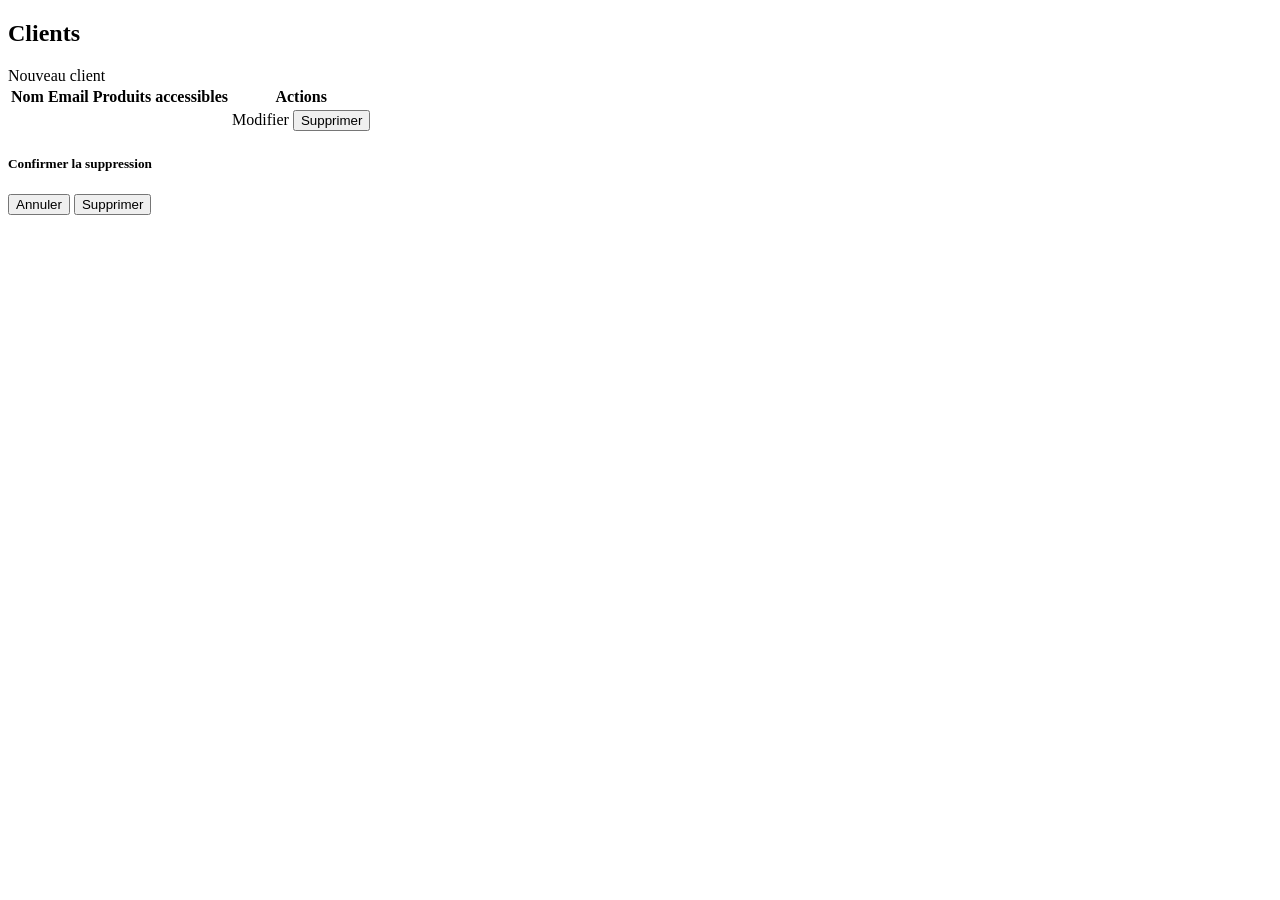
==== src/main/resources/templates/admin/clients/index.html @ 02408255 "Avant suppression propriété 'active' des products" ====
<!DOCTYPE html>
<html xmlns:th="http://www.thymeleaf.org">
<body>
<div th:replace="~{layout/base :: layout(~{::section})}">
    <section>
        <div class="d-flex justify-content-between align-items-center mb-3">
            <h1>Clients</h1>

            <a class="btn btn-primary"
               th:href="@{/admin/clients/nouveau}">
                Nouveau client
            </a>
        </div>
        <table class="table table-striped table-hover table-bordered align-middle">
            <tr>
                <th>Nom</th>
                <th>Email</th>
                <th>Produits accessibles</th>
                <th>Actions</th>
            </tr>
            <tr th:each="client : ${clients}">
                <td th:text="${client.name}"></td>
                <td th:text="${client.email}"></td>
                <td th:text="${client.accessibleProducts.size()}"></td>
                <td>
                    <div class="d-flex align-items-center gap-1 mb-3">
                        <a class = "btn btn-primary"th:href="@{/admin/clients/{id}/modifier(id=${client.id})}">Modifier</a>
                        <button class="btn btn-danger"
                                data-bs-toggle="modal"
                                data-bs-target="#modalConfirm"
                                th:attr="data-action=@{/admin/clients/{id}/supprimer(id=${client.id})},
                     data-name=${client.name}">
                            Supprimer
                        </button>
                    </div>
                </td>
            </tr>
        </table>

        <!-- Modal -->
        <div class="modal fade" id="modalConfirm" tabindex="-1">
            <div class="modal-dialog">
                <div class="modal-content">
                    <div class="modal-header">
                        <h5 class="modal-title">Confirmer la suppression</h5>
                    </div>
                    <div class="modal-body">
                        <p id="modalMessage"></p>
                    </div>
                    <div class="modal-footer">
                        <form id="modalForm" method="post">
                            <input type="hidden" th:name="${_csrf.parameterName}" th:value="${_csrf.token}"/>
                            <button type="button" class="btn btn-secondary" data-bs-dismiss="modal">Annuler</button>
                            <button type="submit" class="btn btn-danger">Supprimer</button>
                        </form>
                    </div>
                </div>
            </div>
        </div>

        <script>
            document.getElementById('modalConfirm').addEventListener('show.bs.modal', function(event) {
                const button = event.relatedTarget;
                const action = button.getAttribute('data-action');
                const name = button.getAttribute('data-name');
                document.getElementById('modalMessage').textContent = 'Voulez-vous vraiment supprimer le client ' + name + ' ?';
                document.getElementById('modalForm').action = action;
            });
        </script>

    </section>
</div>
</body>
</html>
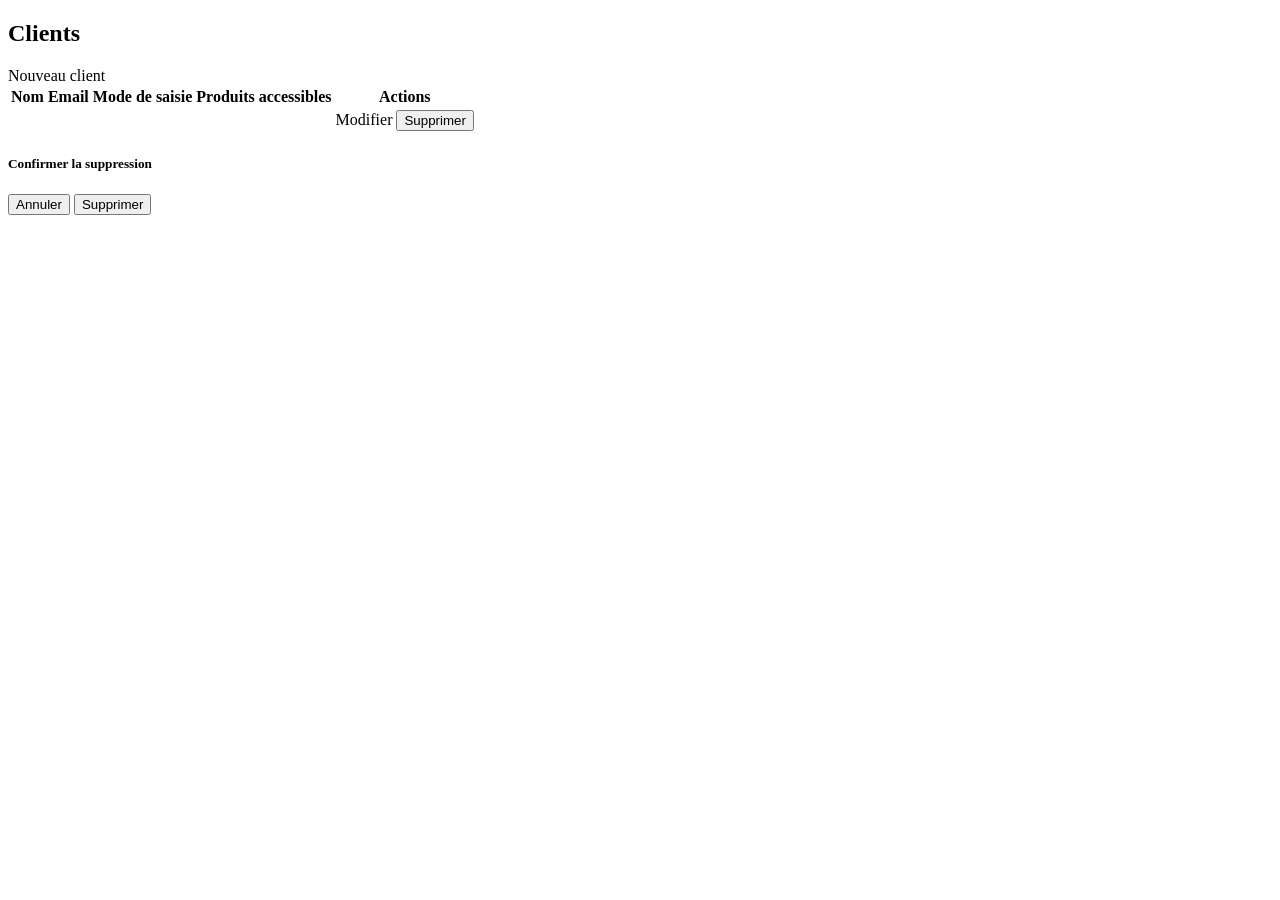
==== commit 575c22f3: "Decrement ok mais non persistant" ====
--- a/src/main/resources/templates/admin/clients/index.html
+++ b/src/main/resources/templates/admin/clients/index.html
@@ -1,5 +1,8 @@
 <!DOCTYPE html>
 <html xmlns:th="http://www.thymeleaf.org">
+
+<head th:replace="~{layout/base :: head}"></head>
+
 <body>
 <div th:replace="~{layout/base :: layout(~{::section})}">
     <section>
@@ -15,12 +18,14 @@
             <tr>
                 <th>Nom</th>
                 <th>Email</th>
+                <th>Mode de saisie</th>
                 <th>Produits accessibles</th>
                 <th>Actions</th>
             </tr>
             <tr th:each="client : ${clients}">
                 <td th:text="${client.name}"></td>
                 <td th:text="${client.email}"></td>
+                <td th:text="${client.inputMode == 'ORDER' ? 'Commande' : 'Stock'}"></td>
                 <td th:text="${client.accessibleProducts.size()}"></td>
                 <td>
                     <div class="d-flex align-items-center gap-1 mb-3">
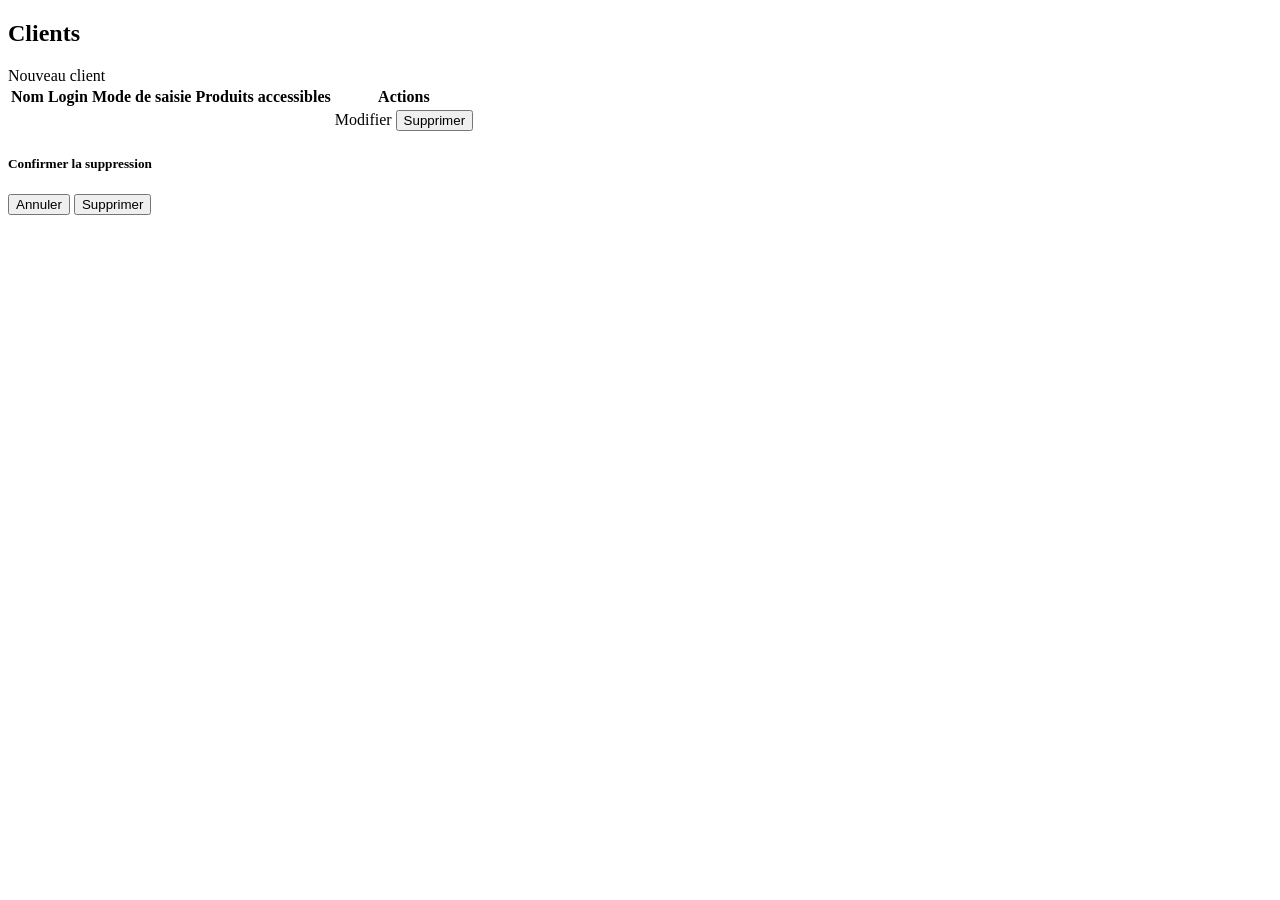
==== commit c1bc85e7: "Auth par login OK, avant 2eme colonne" ====
--- a/src/main/resources/templates/admin/clients/index.html
+++ b/src/main/resources/templates/admin/clients/index.html
@@ -3,7 +3,8 @@
 
 <head th:replace="~{layout/base :: head}"></head>
 
-<body>
+<body class="admin_page">
+
 <div th:replace="~{layout/base :: layout(~{::section})}">
     <section>
         <div class="d-flex justify-content-between align-items-center mb-3">
@@ -17,14 +18,14 @@
         <table class="table table-striped table-hover table-bordered align-middle">
             <tr>
                 <th>Nom</th>
-                <th>Email</th>
+                <th>Login</th>
                 <th>Mode de saisie</th>
                 <th>Produits accessibles</th>
                 <th>Actions</th>
             </tr>
             <tr th:each="client : ${clients}">
                 <td th:text="${client.name}"></td>
-                <td th:text="${client.email}"></td>
+                <td th:text="${client.login}"></td>
                 <td th:text="${client.inputMode == 'ORDER' ? 'Commande' : 'Stock'}"></td>
                 <td th:text="${client.accessibleProducts.size()}"></td>
                 <td>
